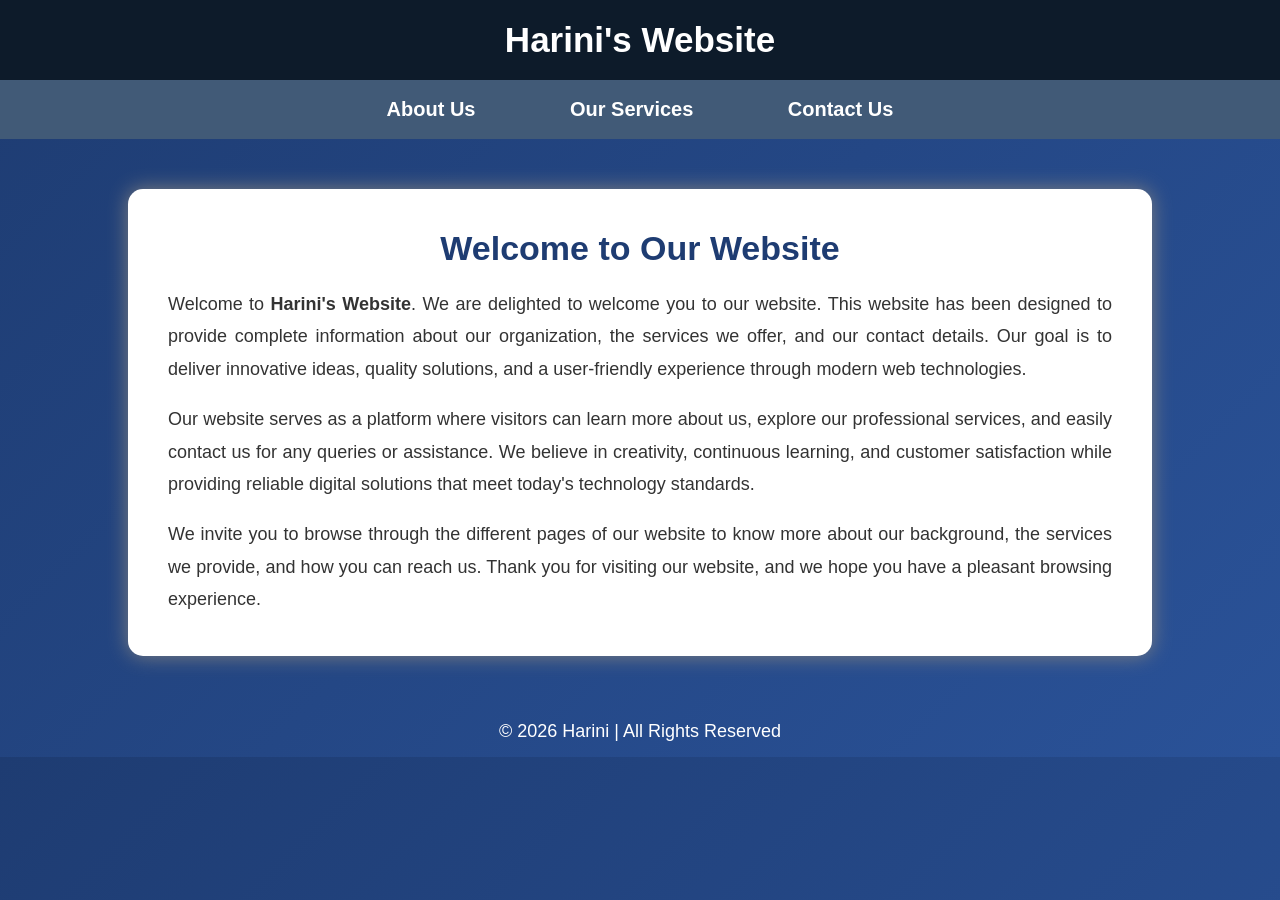
==== WT/Program3/index.html @ de419628 "Add files via upload" ====
<!DOCTYPE html>
<html>
<head>
    <title>Harini's Homepage</title>

    <style>
        *{
            margin:0;
            padding:0;
            box-sizing:border-box;
            font-family:Segoe UI, sans-serif;
        }

        body{
            background:linear-gradient(135deg,#1E3C72,#2A5298);
        }

        .header{
            background:#0D1B2A;
            color:white;
            padding:20px;
            text-align:center;
            font-size:35px;
            font-weight:bold;
        }

        .menu{
            background:#415A77;
            text-align:center;
            padding:18px;
        }

        .menu a{
            color:white;
            text-decoration:none;
            margin:20px;
            font-size:20px;
            font-weight:bold;
            padding:12px 25px;
            border-radius:30px;
            transition:0.4s;
        }

        .menu a:hover{
            background:#00B4D8;
        }

        .content{
            width:80%;
            margin:50px auto;
            background:white;
            padding:40px;
            border-radius:15px;
            text-align:center;
            box-shadow:0 0 20px gray;
        }

        h2{
            color:#1E3C72;
            margin-bottom:20px;
            font-size:34px;
        }

        p{
            font-size:18px;
            line-height:1.8;
            text-align:justify;
            color:#333;
        }

        footer{
            text-align:center;
            color:white;
            margin-top:30px;
            padding:15px;
            font-size:18px;
        }

    </style>

</head>

<body>

<div class="header">
    Harini's Website
</div>

<div class="menu">
    <a href="about.html">About Us</a>
    <a href="services.html">Our Services</a>
    <a href="contact.html">Contact Us</a>
</div>

<div class="content">

<h2>Welcome to Our Website</h2>

<p>
Welcome to <b>Harini's Website</b>. We are delighted to welcome you to our website. This website has been designed to provide complete information about our organization, the services we offer, and our contact details. Our goal is to deliver innovative ideas, quality solutions, and a user-friendly experience through modern web technologies.
</p>

<br>

<p>
Our website serves as a platform where visitors can learn more about us, explore our professional services, and easily contact us for any queries or assistance. We believe in creativity, continuous learning, and customer satisfaction while providing reliable digital solutions that meet today's technology standards.
</p>

<br>

<p>
We invite you to browse through the different pages of our website to know more about our background, the services we provide, and how you can reach us. Thank you for visiting our website, and we hope you have a pleasant browsing experience.
</p>

</div>

<footer>
    © 2026 Harini | All Rights Reserved
</footer>

</body>
</html>
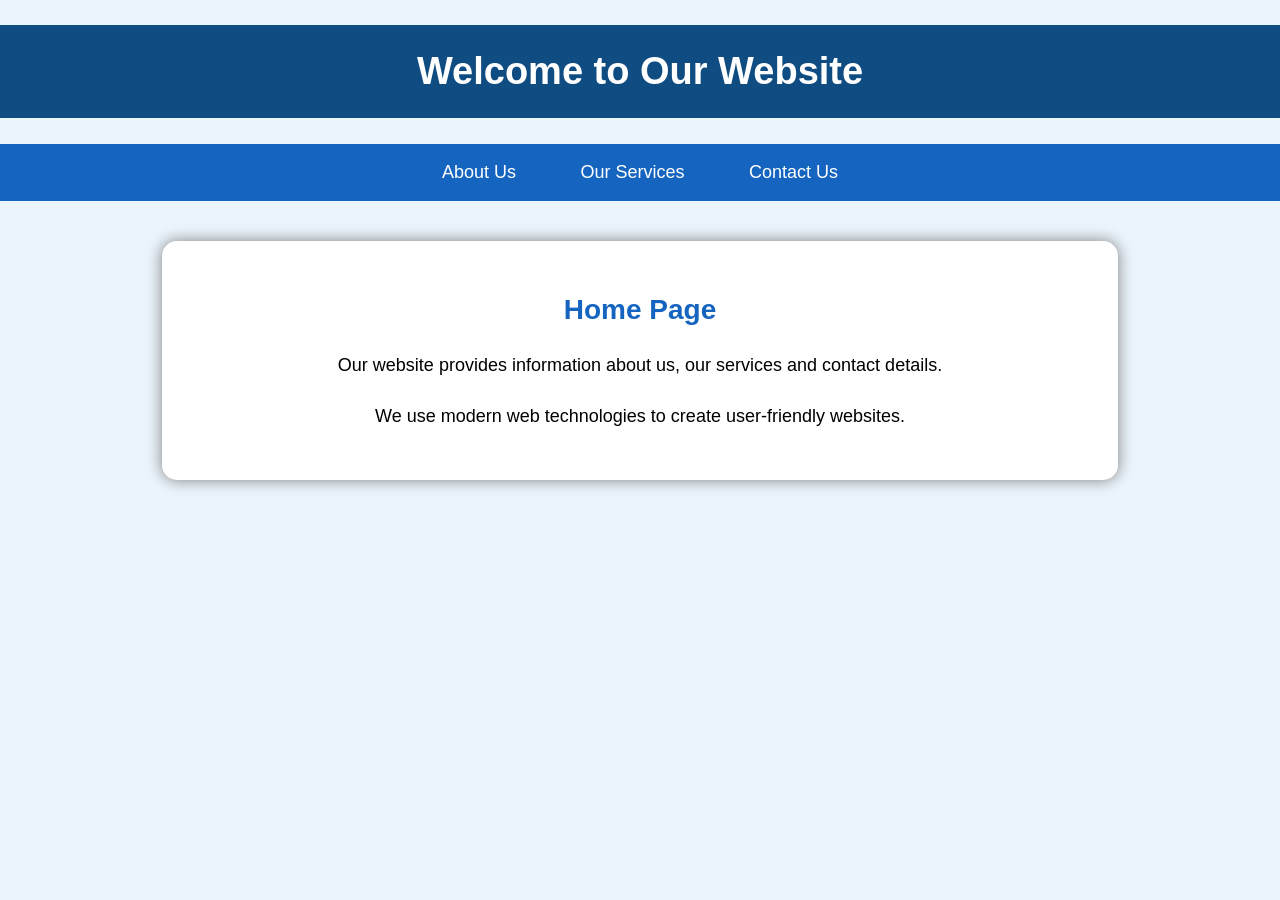
==== commit 621f7cd7: "Revamp homepage layout and styles Updated the homepage layout and styling, changing the title and st" ====
--- a/WT/Program3/index.html
+++ b/WT/Program3/index.html
@@ -1,122 +1,66 @@
 <!DOCTYPE html>
 <html>
 <head>
-    <title>Harini's Homepage</title>
-
-    <style>
-        *{
-            margin:0;
-            padding:0;
-            box-sizing:border-box;
-            font-family:Segoe UI, sans-serif;
-        }
-
-        body{
-            background:linear-gradient(135deg,#1E3C72,#2A5298);
-        }
-
-        .header{
-            background:#0D1B2A;
-            color:white;
-            padding:20px;
-            text-align:center;
-            font-size:35px;
-            font-weight:bold;
-        }
-
-        .menu{
-            background:#415A77;
-            text-align:center;
-            padding:18px;
-        }
-
-        .menu a{
-            color:white;
-            text-decoration:none;
-            margin:20px;
-            font-size:20px;
-            font-weight:bold;
-            padding:12px 25px;
-            border-radius:30px;
-            transition:0.4s;
-        }
-
-        .menu a:hover{
-            background:#00B4D8;
-        }
-
-        .content{
-            width:80%;
-            margin:50px auto;
-            background:white;
-            padding:40px;
-            border-radius:15px;
-            text-align:center;
-            box-shadow:0 0 20px gray;
-        }
-
-        h2{
-            color:#1E3C72;
-            margin-bottom:20px;
-            font-size:34px;
-        }
-
-        p{
-            font-size:18px;
-            line-height:1.8;
-            text-align:justify;
-            color:#333;
-        }
-
-        footer{
-            text-align:center;
-            color:white;
-            margin-top:30px;
-            padding:15px;
-            font-size:18px;
-        }
-
-    </style>
-
+<title>Home Page</title>
+<style>
+body{
+    margin:0;
+    font-family:Arial,sans-serif;
+    background:#EAF4FC;
+}
+h1{
+    text-align:center;
+    color:white;
+    background:#0F4C81;
+    padding:25px;
+    font-size:38px;
+}
+nav{
+    background:#1565C0;
+    text-align:center;
+    padding:18px;
+}
+nav a{
+    color:white;
+    text-decoration:none;
+    margin:15px;
+    padding:10px 15px;
+    font-size:18px;
+}
+nav a:hover{
+    background:#0D47A1;
+    border-radius:5px;
+}
+.box{
+    width:70%;
+    margin:40px auto;
+    background:white;
+    padding:30px;
+    border-radius:15px;
+    box-shadow:0 0 15px gray;
+    text-align:center;
+}
+h2{
+    color:#1565C0;
+    font-size:28px;
+}
+p{
+    font-size:18px;
+    line-height:1.8;
+}
+</style>
 </head>
-
 <body>
-
-<div class="header">
-    Harini's Website
+<h1>Welcome to Our Website</h1>
+<nav>
+<a href="about.html">About Us</a>
+<a href="services.html">Our Services</a>
+<a href="contact.html">Contact Us</a>
+</nav>
+<div class="box">
+<h2>Home Page</h2>
+<p>Our website provides information about us, our services and contact details.</p>
+<p>We use modern web technologies to create user-friendly websites.</p>
 </div>
-
-<div class="menu">
-    <a href="about.html">About Us</a>
-    <a href="services.html">Our Services</a>
-    <a href="contact.html">Contact Us</a>
-</div>
-
-<div class="content">
-
-<h2>Welcome to Our Website</h2>
-
-<p>
-Welcome to <b>Harini's Website</b>. We are delighted to welcome you to our website. This website has been designed to provide complete information about our organization, the services we offer, and our contact details. Our goal is to deliver innovative ideas, quality solutions, and a user-friendly experience through modern web technologies.
-</p>
-
-<br>
-
-<p>
-Our website serves as a platform where visitors can learn more about us, explore our professional services, and easily contact us for any queries or assistance. We believe in creativity, continuous learning, and customer satisfaction while providing reliable digital solutions that meet today's technology standards.
-</p>
-
-<br>
-
-<p>
-We invite you to browse through the different pages of our website to know more about our background, the services we provide, and how you can reach us. Thank you for visiting our website, and we hope you have a pleasant browsing experience.
-</p>
-
-</div>
-
-<footer>
-    © 2026 Harini | All Rights Reserved
-</footer>
-
 </body>
-</html>+</html>
